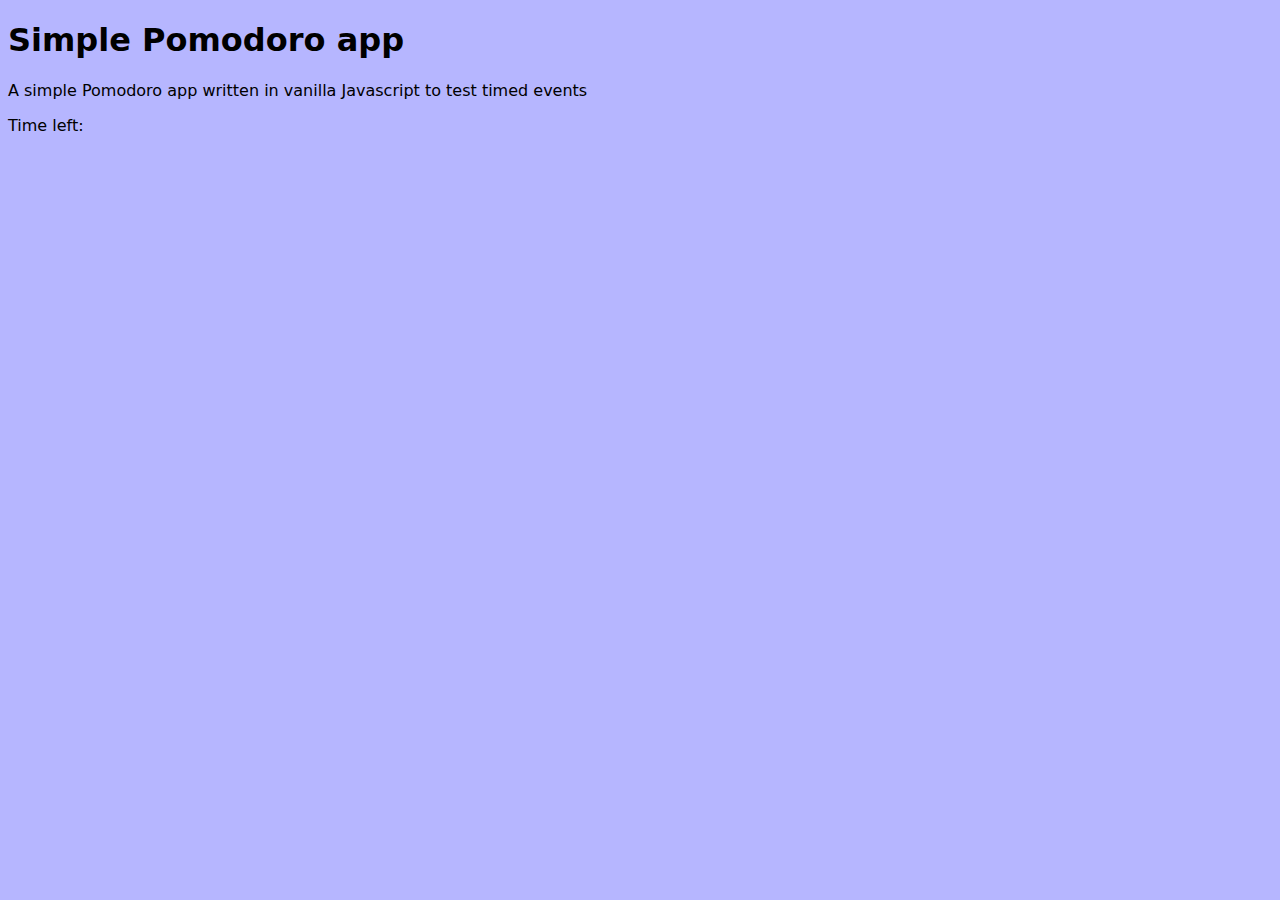
==== pomodoro.html @ 41e8e7c2 "Replacing var with const for constant. Note: Breaks IE8 compatibility" ====
<!doctype html>
<html lang="en">
<!-- author: Anosh D. Ullenius <anosh@anosh.se> 2019-03-13 -->
<head>
  <title>Pomodoro</title>
  <meta charset="utf-8">
  <style>
    body {
      background-color: #b6b6ff;
      font-family:'DejaVu Sans', Arial, Helvetica, sans-serif;
    }
  </style>
  </head>

  <body id="stuff">
    <h1>Simple Pomodoro app</h1>
    <p>
      A simple Pomodoro app written in vanilla Javascript to test timed events
    </p>
    <p id="timer">Time left:</p>
    <script src="pomodoro.js"></script>
 </body>

</html>
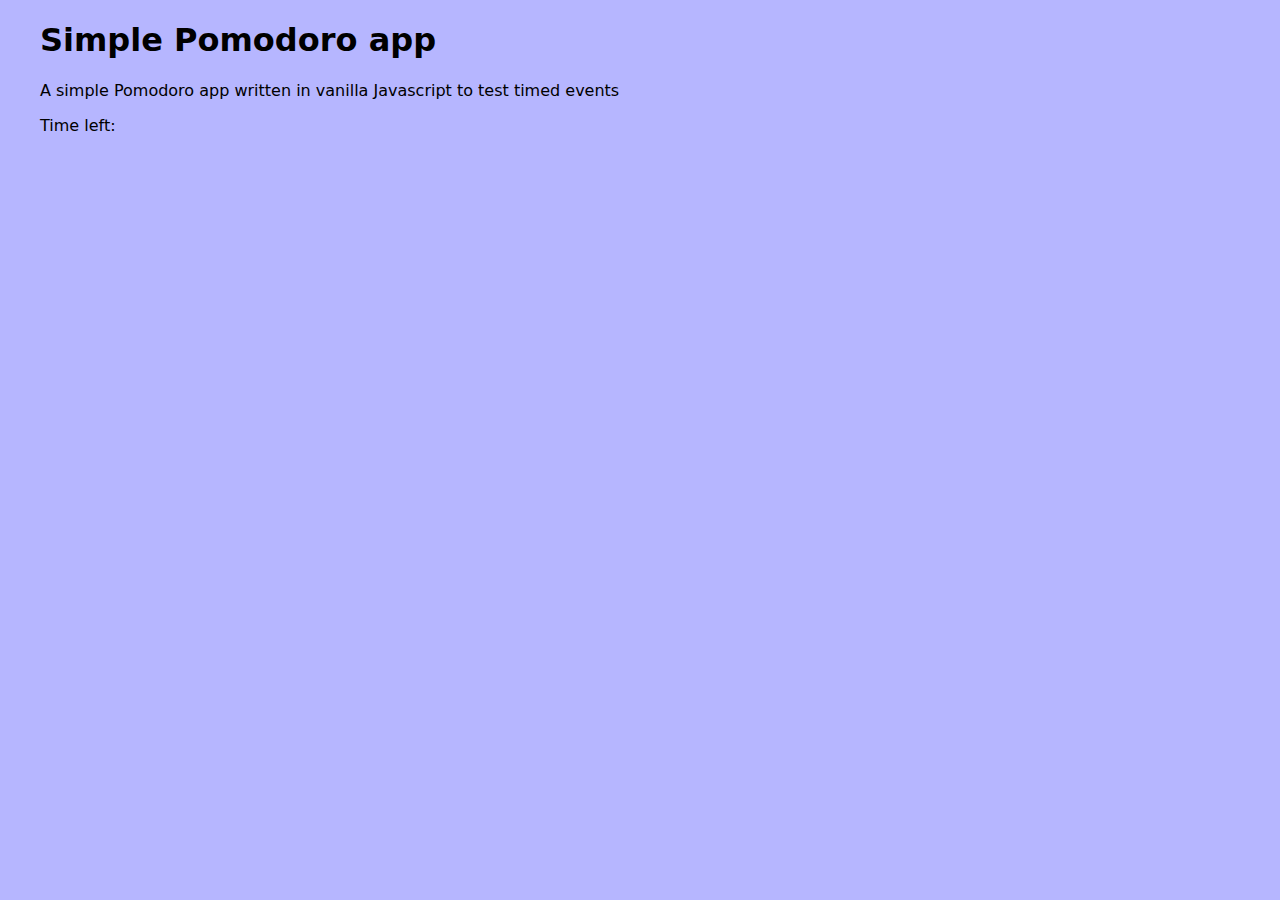
==== commit a0f6ebd4: "Refactor. Move user prompt into a function" ====
--- a/pomodoro.html
+++ b/pomodoro.html
@@ -7,13 +7,17 @@
   <style>
     body {
       background-color: #b6b6ff;
-      font-family:'DejaVu Sans', Arial, Helvetica, sans-serif;
+      font-family:'DejaVu Sans', Helvetica, Arial, sans-serif;
+      max-width: 1200px;
+	    margin: 0 auto;
     }
   </style>
   </head>
 
   <body id="stuff">
+    <header>
     <h1>Simple Pomodoro app</h1>
+  </header>
     <p>
       A simple Pomodoro app written in vanilla Javascript to test timed events
     </p>
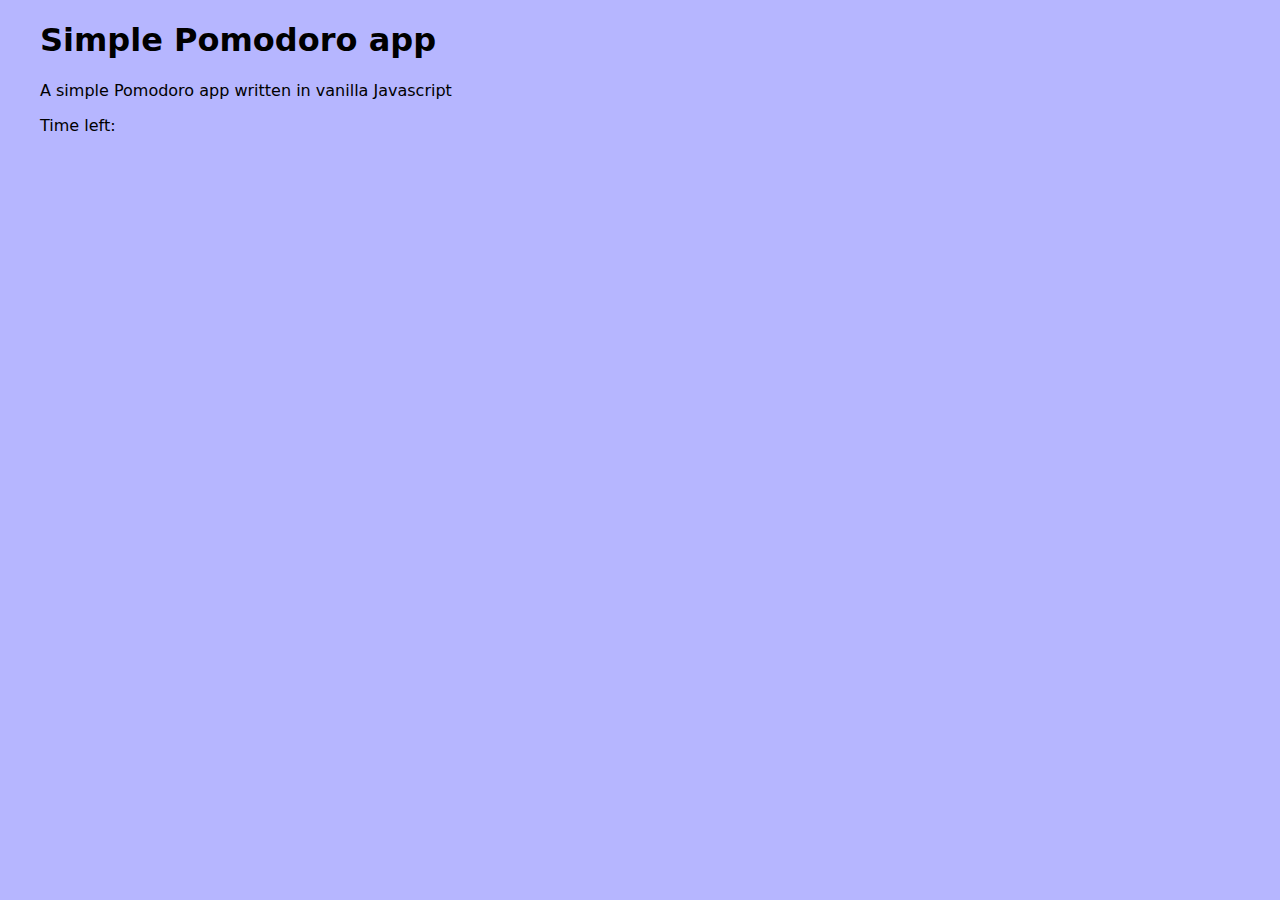
==== commit 1356aff0: "Move CSS to separate file" ====
--- a/pomodoro.html
+++ b/pomodoro.html
@@ -1,25 +1,18 @@
 <!doctype html>
 <html lang="en">
-<!-- author: Anosh D. Ullenius <anosh@anosh.se> 2019-03-13 -->
 <head>
   <title>Pomodoro</title>
   <meta charset="utf-8">
-  <style>
-    body {
-      background-color: #b6b6ff;
-      font-family:'DejaVu Sans', Helvetica, Arial, sans-serif;
-      max-width: 1200px;
-	    margin: 0 auto;
-    }
-  </style>
+  <meta name="author" content="Anosh D. Ullenius">
+  <link href="style.css" rel="stylesheet" />
   </head>
 
-  <body id="stuff">
+  <body>
     <header>
     <h1>Simple Pomodoro app</h1>
   </header>
     <p>
-      A simple Pomodoro app written in vanilla Javascript to test timed events
+      A simple Pomodoro app written in vanilla Javascript
     </p>
     <p id="timer">Time left:</p>
     <script src="pomodoro.js"></script>
--- a/style.css
+++ b/style.css
@@ -0,0 +1,6 @@
+body {
+	background-color: #b6b6ff;
+	font-family:'DejaVu Sans', Helvetica, Arial, sans-serif;
+	max-width: 1200px;
+	margin: 0 auto;
+}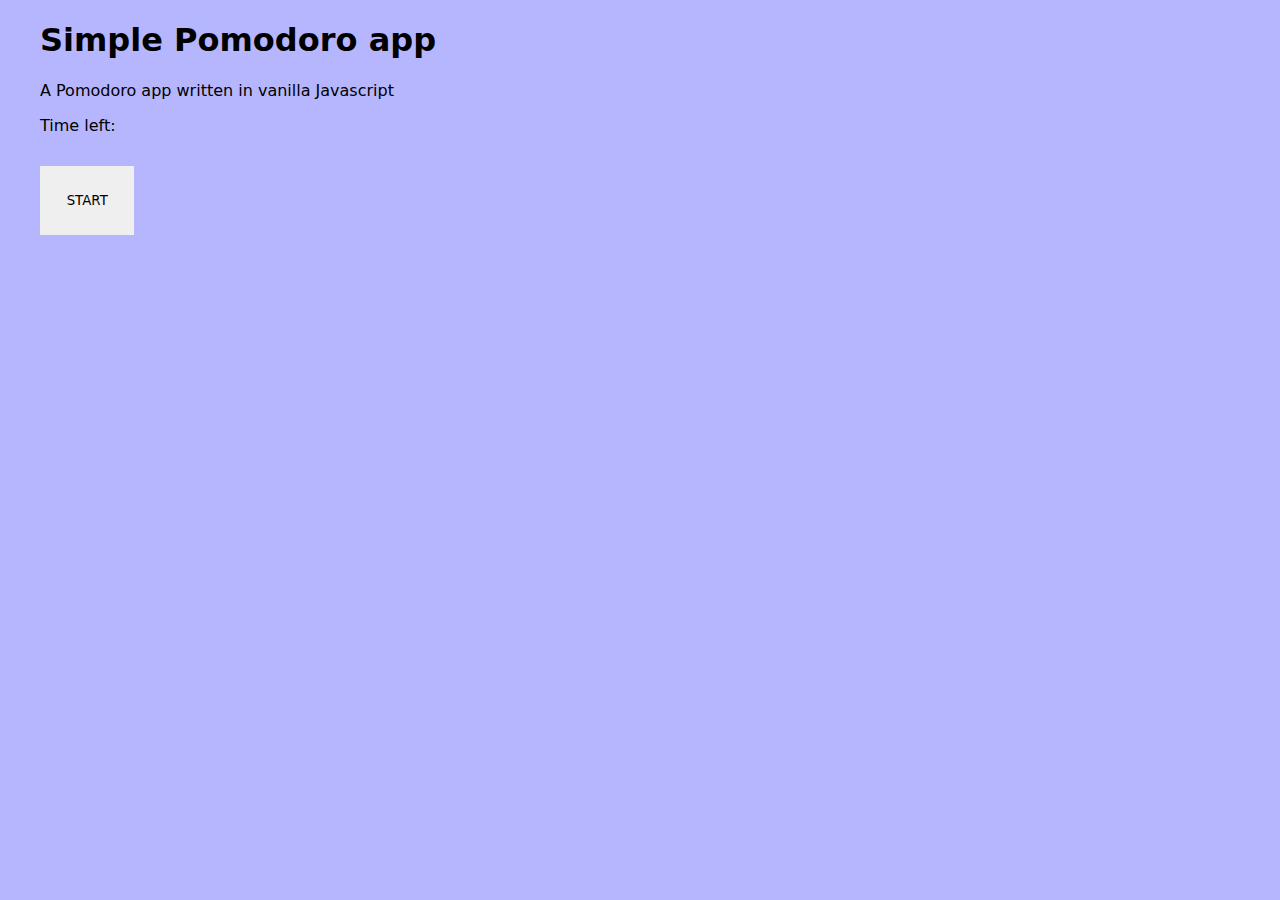
==== commit c0cf29ec: "Add start button as browser security workaround" ====
--- a/pomodoro.html
+++ b/pomodoro.html
@@ -4,7 +4,8 @@
   <title>Pomodoro</title>
   <meta charset="utf-8">
   <meta name="author" content="Anosh D. Ullenius">
-  <link href="style.css" rel="stylesheet" />
+  <link href="style/style.css" rel="stylesheet" />
+  <script src="pomodoro.js"></script>
   </head>
 
   <body>
@@ -12,10 +13,18 @@
     <h1>Simple Pomodoro app</h1>
   </header>
     <p>
-      A simple Pomodoro app written in vanilla Javascript
+      A Pomodoro app written in vanilla Javascript
     </p>
     <p id="timer">Time left:</p>
-    <script src="pomodoro.js"></script>
+    <button onclick="promptInput()">Start</button>
+
+    <audio class="alarm" controls id="sound"> 
+        <source 
+        src="audio/old-fashioned-school-bell-daniel_simon.ogg"
+        type="audio/ogg" />
+        Your browser does not support the audio element
+    </audio>
+
  </body>
 
 </html>
--- a/style/style.css
+++ b/style/style.css
@@ -0,0 +1,22 @@
+body {
+	background-color: #b6b6ff;
+	font-family:'DejaVu Sans', Helvetica, Arial, sans-serif;
+	max-width: 1200px;
+	margin: 0 auto;
+}
+
+button {
+    font-family: inherit;
+    text-transform: uppercase;
+    padding: 2em;
+    border: 0px;
+}
+
+button:hover {
+    background-color: #7f007f;
+    cursor: pointer;
+}
+
+.alarm {
+    visibility: hidden;
+}
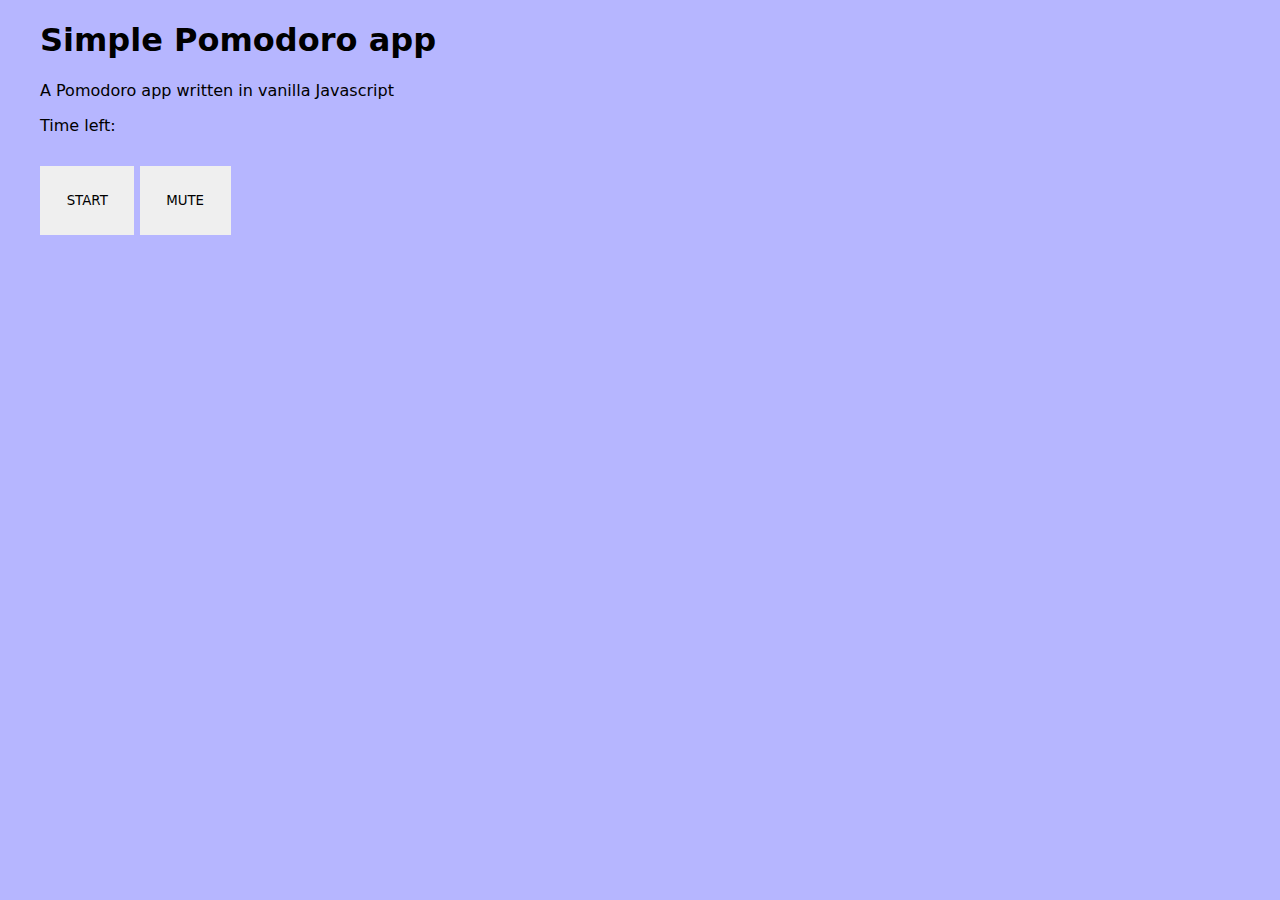
==== commit 6d60a2e9: "Add mute button to stop sound" ====
--- a/pomodoro.html
+++ b/pomodoro.html
@@ -17,7 +17,8 @@
     </p>
     <p id="timer">Time left:</p>
     <button onclick="promptInput()">Start</button>
-
+   	<button id="mute" onclick="mute(sound)">Mute</button>
+    
     <audio class="alarm" controls id="sound"> 
         <source 
         src="audio/old-fashioned-school-bell-daniel_simon.ogg"
